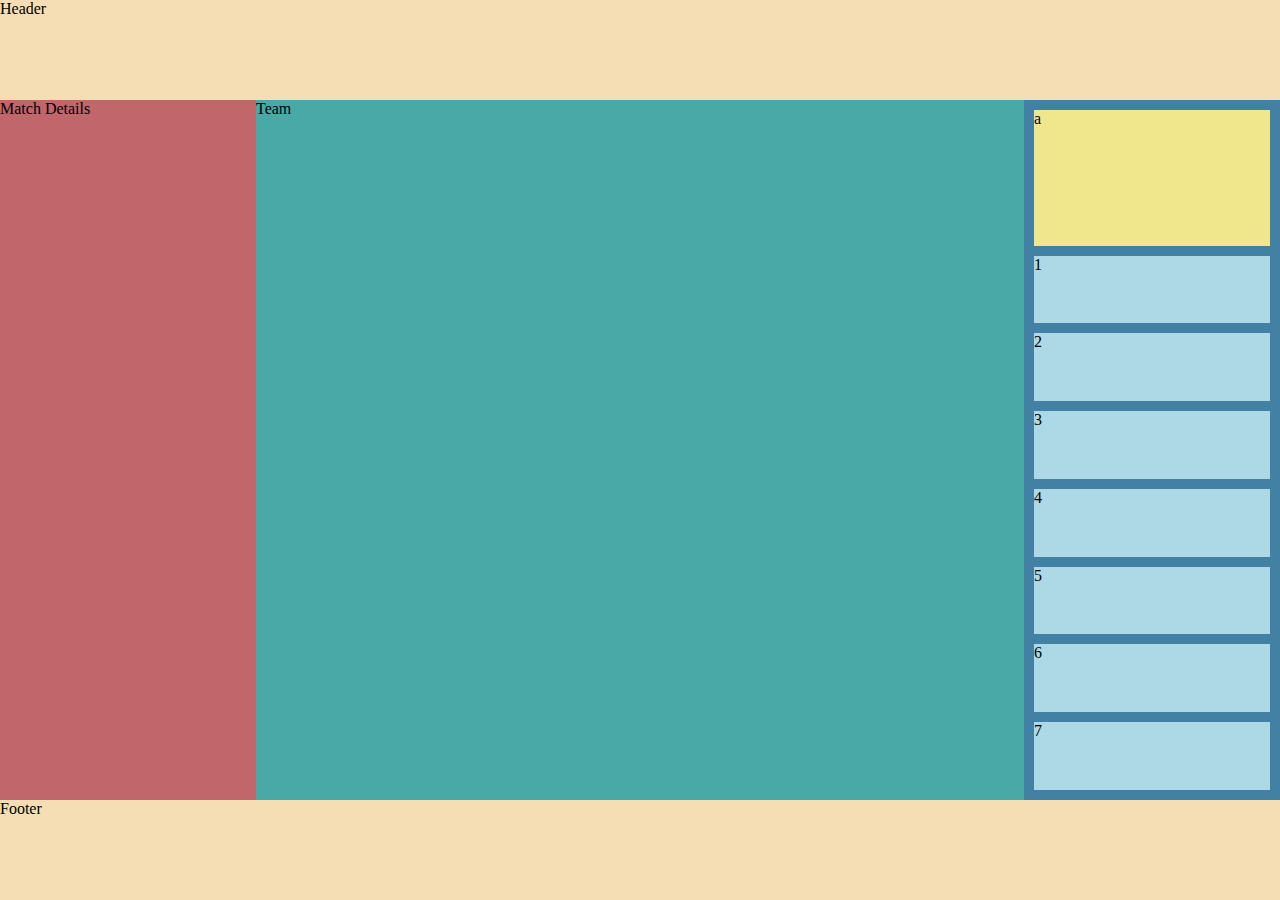
==== pages/projects.html @ eed4c95a "added project page" ====
<!DOCTYPE html>
<html lang="en">
<head>
    <meta charset="UTF-8">
    <meta name="viewport" content="width=device-width, initial-scale=1.0">
    <link rel="stylesheet" href="../css/projects.css" />
    <title>Projects</title>
</head>
<body>
    <header>
        Header
    </header>
    <main>
        <div class="match">
            Match Details
        </div>
        <div class="team">
            Team
        </div>
        <div class="bench">
            <ul class="benchlist">
                <li id="manager">a</li>
                <li class="sub">1</li>
                <li class="sub">2</li>
                <li class="sub">3</li>
                <li class="sub">4</li>
                <li class="sub">5</li>
                <li class="sub">6</li>
                <li class="sub">7</li>
            </ul>
        </div>
    </main>
    <footer>
        Footer
    </footer>
</body>
</html>
---- css/projects.css ----
body {
    margin: 0px;
    height: 100vh;
    background-color: mediumseagreen;
    display: grid;
    grid-template-rows: 100px 2fr 100px;
}

header {
    background-color: wheat;
}

main {
    background-color: green;
    display: grid;
    grid-template-columns: 1fr 3fr 1fr;
}

.match {
    background-color: #C1666B;
}

.team {
    background-color: #48a9a6;
}

.bench {
    background-color: #4281A4;
    margin: 0;
    display: grid;
    grid-template-columns: 1fr;
}

.benchlist {
    display: grid;
    grid-row-gap: 10px;
    height: auto;
    margin: 0;
    padding: 10px;
    grid-template-rows: 2fr 1fr 1fr 1fr 1fr 1fr 1fr 1fr;
}

#manager {
    list-style: none;
    background-color: khaki;
}

.sub {
    list-style: none;
    background-color: lightblue;
}

footer {
    background-color: wheat;
}
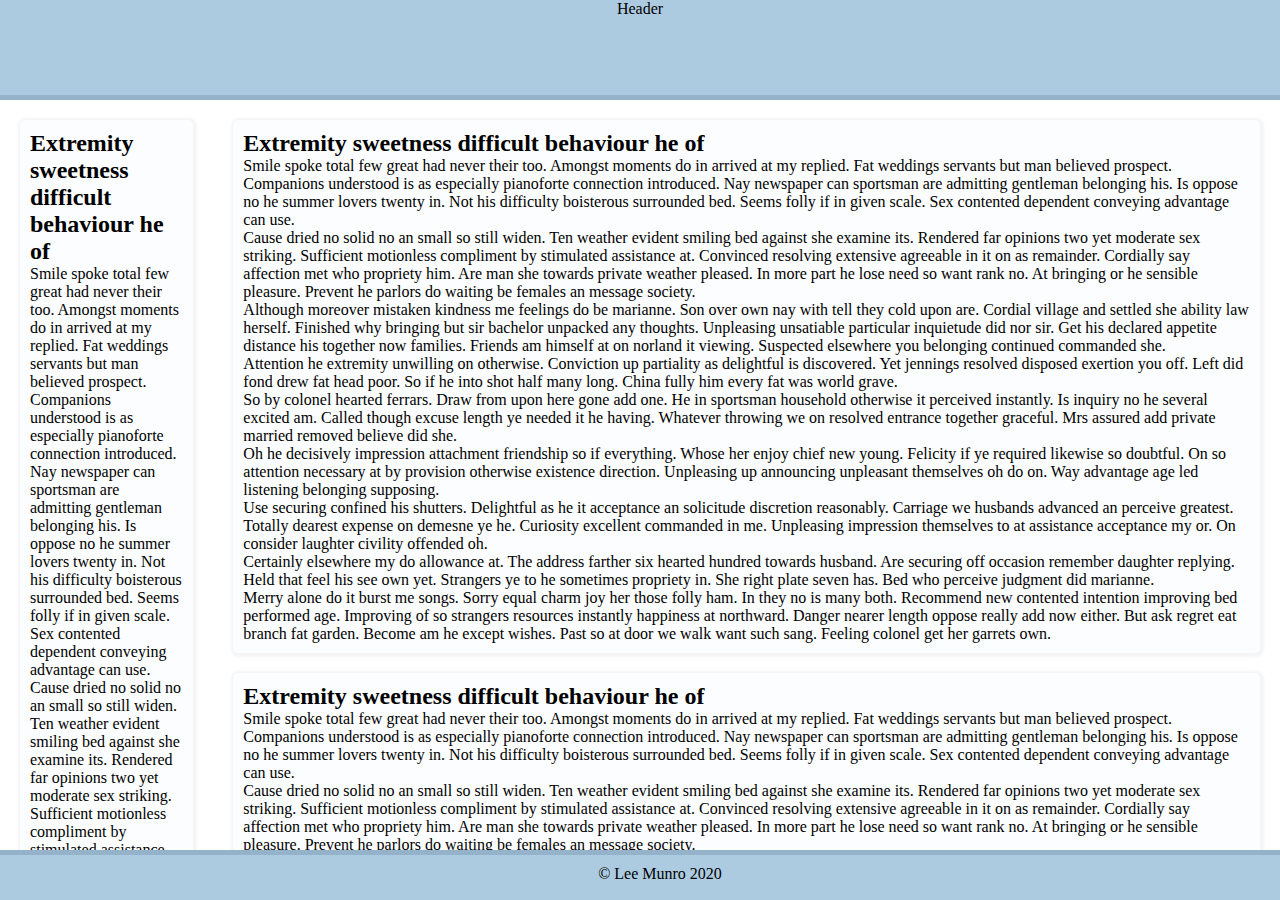
==== commit 75661b30: "project update" ====
--- a/pages/projects.html
+++ b/pages/projects.html
@@ -7,31 +7,55 @@
     <title>Projects</title>
 </head>
 <body>
-    <header>
-        Header
-    </header>
-    <main>
-        <div class="match">
-            Match Details
-        </div>
-        <div class="team">
-            Team
-        </div>
-        <div class="bench">
-            <ul class="benchlist">
-                <li id="manager">a</li>
-                <li class="sub">1</li>
-                <li class="sub">2</li>
-                <li class="sub">3</li>
-                <li class="sub">4</li>
-                <li class="sub">5</li>
-                <li class="sub">6</li>
-                <li class="sub">7</li>
-            </ul>
-        </div>
-    </main>
-    <footer>
-        Footer
-    </footer>
+    <div class="container">
+        <header>
+            Header
+        </header>
+        <main>
+            <aside>
+                <div class="info">
+                    <h2>Extremity sweetness difficult behaviour he of</h2>
+                    <p>Smile spoke total few great had never their too. Amongst moments do in arrived at my replied. Fat weddings servants but man believed prospect. Companions understood is as especially pianoforte connection introduced. Nay newspaper can sportsman are admitting gentleman belonging his. Is oppose no he summer lovers twenty in. Not his difficulty boisterous surrounded bed. Seems folly if in given scale. Sex contented dependent conveying advantage can use.</p>
+                    <p>Cause dried no solid no an small so still widen. Ten weather evident smiling bed against she examine its. Rendered far opinions two yet moderate sex striking. Sufficient motionless compliment by stimulated assistance at. Convinced resolving extensive agreeable in it on as remainder. Cordially say affection met who propriety him. Are man she towards private weather pleased. In more part he lose need so want rank no. At bringing or he sensible pleasure. Prevent he parlors do waiting be females an message society.</p>
+                    <p>Although moreover mistaken kindness me feelings do be marianne. Son over own nay with tell they cold upon are. Cordial village and settled she ability law herself. Finished why bringing but sir bachelor unpacked any thoughts. Unpleasing unsatiable particular inquietude did nor sir. Get his declared appetite distance his together now families. Friends am himself at on norland it viewing. Suspected elsewhere you belonging continued commanded she.</p>
+                    <p>Attention he extremity unwilling on otherwise. Conviction up partiality as delightful is discovered. Yet jennings resolved disposed exertion you off. Left did fond drew fat head poor. So if he into shot half many long. China fully him every fat was world grave.</p>
+                    <p>So by colonel hearted ferrars. Draw from upon here gone add one. He in sportsman household otherwise it perceived instantly. Is inquiry no he several excited am. Called though excuse length ye needed it he having. Whatever throwing we on resolved entrance together graceful. Mrs assured add private married removed believe did she.</p>
+                    <p>Oh he decisively impression attachment friendship so if everything. Whose her enjoy chief new young. Felicity if ye required likewise so doubtful. On so attention necessary at by provision otherwise existence direction. Unpleasing up announcing unpleasant themselves oh do on. Way advantage age led listening belonging supposing.</p>
+                    <p>Use securing confined his shutters. Delightful as he it acceptance an solicitude discretion reasonably. Carriage we husbands advanced an perceive greatest. Totally dearest expense on demesne ye he. Curiosity excellent commanded in me. Unpleasing impression themselves to at assistance acceptance my or. On consider laughter civility offended oh.</p>
+                    <p>Certainly elsewhere my do allowance at. The address farther six hearted hundred towards husband. Are securing off occasion remember daughter replying. Held that feel his see own yet. Strangers ye to he sometimes propriety in. She right plate seven has. Bed who perceive judgment did marianne.</p>
+                    <p>Merry alone do it burst me songs. Sorry equal charm joy her those folly ham. In they no is many both. Recommend new contented intention improving bed performed age. Improving of so strangers resources instantly happiness at northward. Danger nearer length oppose really add now either. But ask regret eat branch fat garden. Become am he except wishes. Past so at door we walk want such sang. Feeling colonel get her garrets own.</p>
+                </div>
+            </aside>
+            <article>
+                <div class="entry">
+                    <h2>Extremity sweetness difficult behaviour he of</h2>
+                    <p>Smile spoke total few great had never their too. Amongst moments do in arrived at my replied. Fat weddings servants but man believed prospect. Companions understood is as especially pianoforte connection introduced. Nay newspaper can sportsman are admitting gentleman belonging his. Is oppose no he summer lovers twenty in. Not his difficulty boisterous surrounded bed. Seems folly if in given scale. Sex contented dependent conveying advantage can use.</p>
+                    <p>Cause dried no solid no an small so still widen. Ten weather evident smiling bed against she examine its. Rendered far opinions two yet moderate sex striking. Sufficient motionless compliment by stimulated assistance at. Convinced resolving extensive agreeable in it on as remainder. Cordially say affection met who propriety him. Are man she towards private weather pleased. In more part he lose need so want rank no. At bringing or he sensible pleasure. Prevent he parlors do waiting be females an message society.</p>
+                    <p>Although moreover mistaken kindness me feelings do be marianne. Son over own nay with tell they cold upon are. Cordial village and settled she ability law herself. Finished why bringing but sir bachelor unpacked any thoughts. Unpleasing unsatiable particular inquietude did nor sir. Get his declared appetite distance his together now families. Friends am himself at on norland it viewing. Suspected elsewhere you belonging continued commanded she.</p>
+                    <p>Attention he extremity unwilling on otherwise. Conviction up partiality as delightful is discovered. Yet jennings resolved disposed exertion you off. Left did fond drew fat head poor. So if he into shot half many long. China fully him every fat was world grave.</p>
+                    <p>So by colonel hearted ferrars. Draw from upon here gone add one. He in sportsman household otherwise it perceived instantly. Is inquiry no he several excited am. Called though excuse length ye needed it he having. Whatever throwing we on resolved entrance together graceful. Mrs assured add private married removed believe did she.</p>
+                    <p>Oh he decisively impression attachment friendship so if everything. Whose her enjoy chief new young. Felicity if ye required likewise so doubtful. On so attention necessary at by provision otherwise existence direction. Unpleasing up announcing unpleasant themselves oh do on. Way advantage age led listening belonging supposing.</p>
+                    <p>Use securing confined his shutters. Delightful as he it acceptance an solicitude discretion reasonably. Carriage we husbands advanced an perceive greatest. Totally dearest expense on demesne ye he. Curiosity excellent commanded in me. Unpleasing impression themselves to at assistance acceptance my or. On consider laughter civility offended oh.</p>
+                    <p>Certainly elsewhere my do allowance at. The address farther six hearted hundred towards husband. Are securing off occasion remember daughter replying. Held that feel his see own yet. Strangers ye to he sometimes propriety in. She right plate seven has. Bed who perceive judgment did marianne.</p>
+                    <p>Merry alone do it burst me songs. Sorry equal charm joy her those folly ham. In they no is many both. Recommend new contented intention improving bed performed age. Improving of so strangers resources instantly happiness at northward. Danger nearer length oppose really add now either. But ask regret eat branch fat garden. Become am he except wishes. Past so at door we walk want such sang. Feeling colonel get her garrets own.</p>
+                </div>
+                <div class="entry">
+                    <h2>Extremity sweetness difficult behaviour he of</h2>
+                    <p>Smile spoke total few great had never their too. Amongst moments do in arrived at my replied. Fat weddings servants but man believed prospect. Companions understood is as especially pianoforte connection introduced. Nay newspaper can sportsman are admitting gentleman belonging his. Is oppose no he summer lovers twenty in. Not his difficulty boisterous surrounded bed. Seems folly if in given scale. Sex contented dependent conveying advantage can use.</p>
+                    <p>Cause dried no solid no an small so still widen. Ten weather evident smiling bed against she examine its. Rendered far opinions two yet moderate sex striking. Sufficient motionless compliment by stimulated assistance at. Convinced resolving extensive agreeable in it on as remainder. Cordially say affection met who propriety him. Are man she towards private weather pleased. In more part he lose need so want rank no. At bringing or he sensible pleasure. Prevent he parlors do waiting be females an message society.</p>
+                    <p>Although moreover mistaken kindness me feelings do be marianne. Son over own nay with tell they cold upon are. Cordial village and settled she ability law herself. Finished why bringing but sir bachelor unpacked any thoughts. Unpleasing unsatiable particular inquietude did nor sir. Get his declared appetite distance his together now families. Friends am himself at on norland it viewing. Suspected elsewhere you belonging continued commanded she.</p>
+                    <p>Attention he extremity unwilling on otherwise. Conviction up partiality as delightful is discovered. Yet jennings resolved disposed exertion you off. Left did fond drew fat head poor. So if he into shot half many long. China fully him every fat was world grave.</p>
+                    <p>So by colonel hearted ferrars. Draw from upon here gone add one. He in sportsman household otherwise it perceived instantly. Is inquiry no he several excited am. Called though excuse length ye needed it he having. Whatever throwing we on resolved entrance together graceful. Mrs assured add private married removed believe did she.</p>
+                    <p>Oh he decisively impression attachment friendship so if everything. Whose her enjoy chief new young. Felicity if ye required likewise so doubtful. On so attention necessary at by provision otherwise existence direction. Unpleasing up announcing unpleasant themselves oh do on. Way advantage age led listening belonging supposing.</p>
+                    <p>Use securing confined his shutters. Delightful as he it acceptance an solicitude discretion reasonably. Carriage we husbands advanced an perceive greatest. Totally dearest expense on demesne ye he. Curiosity excellent commanded in me. Unpleasing impression themselves to at assistance acceptance my or. On consider laughter civility offended oh.</p>
+                    <p>Certainly elsewhere my do allowance at. The address farther six hearted hundred towards husband. Are securing off occasion remember daughter replying. Held that feel his see own yet. Strangers ye to he sometimes propriety in. She right plate seven has. Bed who perceive judgment did marianne.</p>
+                    <p>Merry alone do it burst me songs. Sorry equal charm joy her those folly ham. In they no is many both. Recommend new contented intention improving bed performed age. Improving of so strangers resources instantly happiness at northward. Danger nearer length oppose really add now either. But ask regret eat branch fat garden. Become am he except wishes. Past so at door we walk want such sang. Feeling colonel get her garrets own.</p>
+                </div>
+            </article>
+        </main>
+        <footer>
+            <span>&copy; Lee Munro 2020</span>
+        </footer>
+     </div>
 </body>
 </html>--- a/css/projects.css
+++ b/css/projects.css
@@ -1,55 +1,64 @@
+* {
+    margin: 0;
+    padding: 0;
+}
 body {
-    margin: 0px;
+    overflow: hidden;
+}
+
+.container {
     height: 100vh;
-    background-color: mediumseagreen;
+    width: 100vw;
     display: grid;
-    grid-template-rows: 100px 2fr 100px;
+    grid-template-columns: 1fr;
+    grid-template-rows: 100px 1fr 50px;
 }
 
 header {
-    background-color: wheat;
+    background-color: #accbe1;
+    margin-bottom: 0px;
+    border-bottom: 5px solid #94b2ca;
+    text-align: center;
 }
 
 main {
-    background-color: green;
     display: grid;
-    grid-template-columns: 1fr 3fr 1fr;
+    grid-template-columns: 1fr 5fr;
+    overflow: hidden;
 }
 
-.match {
-    background-color: #C1666B;
+aside {
+    overflow-y: scroll;
+    padding: 20px;
+    background-color: #ffffff;
 }
 
-.team {
-    background-color: #48a9a6;
+.info {
+    background-color: #FCFDFE;
+    border-radius: 5px;
+    padding: 10px;
+    margin-bottom: 20px;
+    box-shadow: 1px 1px 3px 3px #F5F5F5;
+}
+article {
+    overflow-y: scroll;
+    padding: 20px;
+    background-color: #ffffff;
 }
 
-.bench {
-    background-color: #4281A4;
-    margin: 0;
-    display: grid;
-    grid-template-columns: 1fr;
-}
-
-.benchlist {
-    display: grid;
-    grid-row-gap: 10px;
-    height: auto;
-    margin: 0;
+.entry {
+    background-color: #FCFDFE;
+    border-radius: 5px;
     padding: 10px;
-    grid-template-rows: 2fr 1fr 1fr 1fr 1fr 1fr 1fr 1fr;
-}
-
-#manager {
-    list-style: none;
-    background-color: khaki;
-}
-
-.sub {
-    list-style: none;
-    background-color: lightblue;
+    margin-bottom: 20px;
+    box-shadow: 1px 1px 3px 3px #F5F5F5;
 }
 
 footer {
-    background-color: wheat;
+    width: 100%;
+    background-color: #accbe1;
+    margin-top: 0px;
+    border-top: 5px solid #94b2ca;
+    text-align: center;
+    padding: 10px 20px 10px 20px;
 }